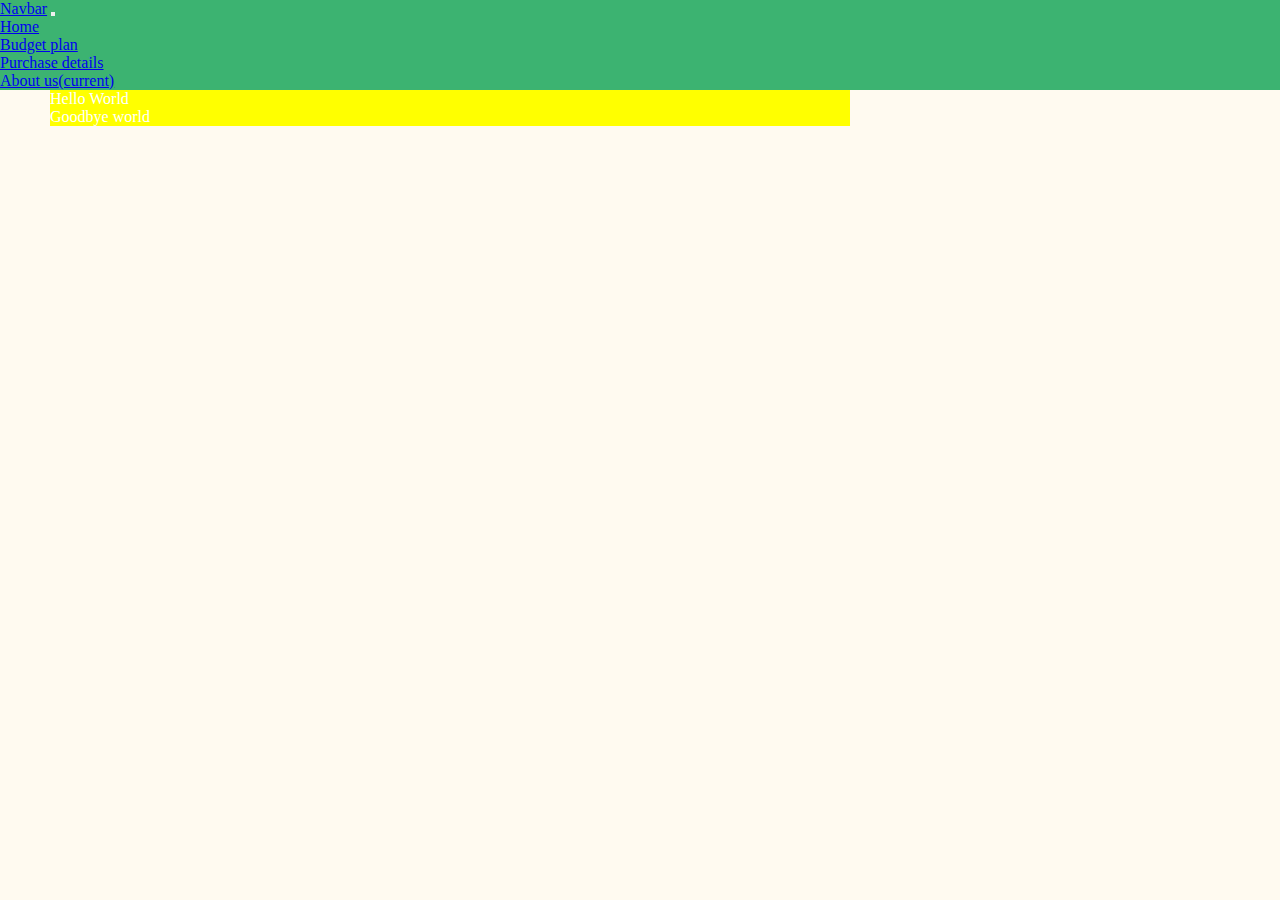
==== about.html @ f88e455a "Update about.html" ====
<!DOCTYPE html>
<html>
    <head>
        <title>Home</title>
        <link rel="stylesheet" href="styles.css">
        
        <!--bootstrap imported-->
        <link rel="stylesheet" href="https://stackpath.bootstrapcdn.com/bootstrap/4.1.3/css/bootstrap.min.css" integrity="sha384-MCw98/SFnGE8fJT3GXwEOngsV7Zt27NXFoaoApmYm81iuXoPkFOJwJ8ERdknLPMO" crossorigin="anonymous">
        <link rel="stylesheet" href="styles.css" />
    </head>
    
    <body>
        <nav class="navbar navbar-expand-lg navbar-light">
          <a class="navbar-brand" href="#">Navbar</a>
          <button class="navbar-toggler" type="button" data-toggle="collapse" data-target="#navbarSupportedContent" aria-controls="navbarSupportedContent" aria-expanded="false" aria-label="Toggle navigation">
            <span class="navbar-toggler-icon"></span>
          </button>
        
          <div class="collapse navbar-collapse" id="navbarSupportedContent">
            <ul class="navbar-nav mr-auto">
              <li class="nav-item">
                <a class="nav-link" href="#">Home</a>
              </li>
              <li class="nav-item">
                <a class="nav-link" href="budget.html">Budget plan</a>
              </li>
              <li class="nav-item">
                <a class="nav-link" href="purchasedetails.html">Purchase details</a>
              </li>
              <li class="nav-item active">
                <a class="nav-link" href="about.html">About us<span class="sr-only">(current)</span></a>
              </li>
              
              
              <!--dropdown menu
              <li class="nav-item dropdown">
                <a class="nav-link dropdown-toggle" href="#" id="navbarDropdown" role="button" data-toggle="dropdown" aria-haspopup="true" aria-expanded="false">
                  Dropdown
                </a>
                <div class="dropdown-menu" aria-labelledby="navbarDropdown">
                  <a class="dropdown-item" href="#">Action</a>
                  <a class="dropdown-item" href="#">Another action</a>
                  <div class="dropdown-divider"></div>
                  <a class="dropdown-item" href="#">Something else here</a>
                </div>
              </li>
              -->
              
              <!--disabled list item
              <li class="nav-item">
                <a class="nav-link disabled" href="#">Disabled</a>
              </li>
            </ul>
            -->
            
            <!--search bar togger-->
            <!--
            <form class="form-inline my-2 my-lg-0">
              <input class="form-control mr-sm-2" type="search" placeholder="Search" aria-label="Search">
              <button class="btn btn-outline-success my-2 my-sm-0" type="submit">Search</button>
            </form>
            -->
            
          </div>
        </nav>
        
        
        <div class="content">
            <div class="content-item">
                <p>Hello World</p>
            </div>
            <div class="content-item">
                <p>Goodbye world</p>
            </div>
        </div>
        
        
        
        
        <!--bootstrap responsive enabled-->
        <script src="https://code.jquery.com/jquery-3.3.1.slim.min.js" integrity="sha384-q8i/X+965DzO0rT7abK41JStQIAqVgRVzpbzo5smXKp4YfRvH+8abtTE1Pi6jizo" crossorigin="anonymous"></script>
        <script src="https://cdnjs.cloudflare.com/ajax/libs/popper.js/1.14.3/umd/popper.min.js" integrity="sha384-ZMP7rVo3mIykV+2+9J3UJ46jBk0WLaUAdn689aCwoqbBJiSnjAK/l8WvCWPIPm49" crossorigin="anonymous"></script>
        <script src="https://stackpath.bootstrapcdn.com/bootstrap/4.1.3/js/bootstrap.min.js" integrity="sha384-ChfqqxuZUCnJSK3+MXmPNIyE6ZbWh2IMqE241rYiqJxyMiZ6OW/JmZQ5stwEULTy" crossorigin="anonymous"></script>
    </body>
</html>
---- styles.css ----
* {
    margin: 0;
    padding: 0;
    box-sizing: border-box;
}

nav {
    background-color: #3CB371; /*medium sea green*/
}

body {
    background-color: #FFFAF0; /*floral white*/
}

.content {
    width: 500px;
    display: flex;
    flex-direction: column;
    flex-wrap: wrap;
    justify-content: center;
}

.content-item {
    background-color: black;
    color: white;
}

@media only screen and (max-width: 400px) {
    .content {
        width: 300px;
        margin-left: 50px;
    }
    .content-item {
        background-color: dodgerblue;
    }
}

@media only screen and (min-width: 401px) and (max-width: 960px) {
    .content {
        width: 500px;
        margin-left: 50px;
    }
    
    .content-item {
        background-color: red;
    }
}

@media only screen and (min-width: 961px) {
    .content {
        width: 800px;
        margin-left: 50px;
    }
    
    .content-item {
        background-color: yellow;
    }
}
---- styles.css ----
* {
    margin: 0;
    padding: 0;
    box-sizing: border-box;
}

nav {
    background-color: #3CB371; /*medium sea green*/
}

body {
    background-color: #FFFAF0; /*floral white*/
}

.content {
    width: 500px;
    display: flex;
    flex-direction: column;
    flex-wrap: wrap;
    justify-content: center;
}

.content-item {
    background-color: black;
    color: white;
}

@media only screen and (max-width: 400px) {
    .content {
        width: 300px;
        margin-left: 50px;
    }
    .content-item {
        background-color: dodgerblue;
    }
}

@media only screen and (min-width: 401px) and (max-width: 960px) {
    .content {
        width: 500px;
        margin-left: 50px;
    }
    
    .content-item {
        background-color: red;
    }
}

@media only screen and (min-width: 961px) {
    .content {
        width: 800px;
        margin-left: 50px;
    }
    
    .content-item {
        background-color: yellow;
    }
}
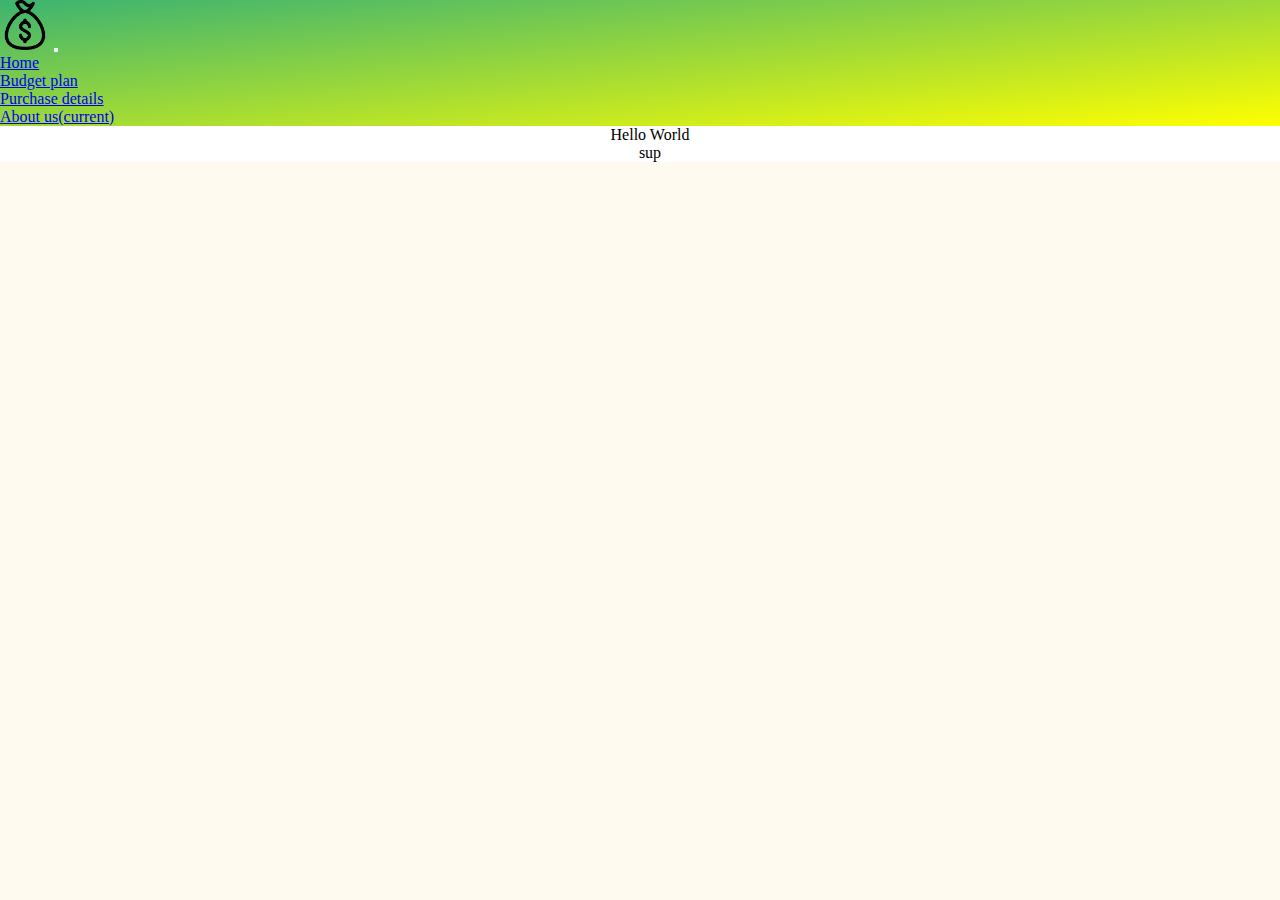
==== commit bc7b1bb4: "updated navbar on all pages, started putting content on home page" ====
--- a/about.html
+++ b/about.html
@@ -11,7 +11,7 @@
     
     <body>
         <nav class="navbar navbar-expand-lg navbar-light">
-          <a class="navbar-brand" href="#">Navbar</a>
+          <a class="navbar-brand" href="#"><img class="logo" src="moneybag.png"></a>
           <button class="navbar-toggler" type="button" data-toggle="collapse" data-target="#navbarSupportedContent" aria-controls="navbarSupportedContent" aria-expanded="false" aria-label="Toggle navigation">
             <span class="navbar-toggler-icon"></span>
           </button>
@@ -19,7 +19,7 @@
           <div class="collapse navbar-collapse" id="navbarSupportedContent">
             <ul class="navbar-nav mr-auto">
               <li class="nav-item">
-                <a class="nav-link" href="#">Home</a>
+                <a class="nav-link" href="index.html">Home</a>
               </li>
               <li class="nav-item">
                 <a class="nav-link" href="budget.html">Budget plan</a>
@@ -70,7 +70,7 @@
                 <p>Hello World</p>
             </div>
             <div class="content-item">
-                <p>Goodbye world</p>
+                <p>sup</p>
             </div>
         </div>
         
--- a/styles.css
+++ b/styles.css
@@ -5,11 +5,17 @@
 }
 
 nav {
-    background-color: #3CB371; /*medium sea green*/
+    /*background-color: #3CB371; /*medium sea green*/
+    background-image: linear-gradient(to bottom right, #3CB371, yellow);
 }
 
 body {
     background-color: #FFFAF0; /*floral white*/
+}
+.logo {
+    height: 50px;
+    width: 50px;
+    object-fit: cover;
 }
 
 .content {
@@ -21,38 +27,62 @@
 }
 
 .content-item {
-    background-color: black;
-    color: white;
+    background-color: white;
+    justify-content: center;
+    text-align: center;
+}
+
+.subflex {
+    display: flex;
+    flex-wrap: wrap;
+   
+}
+
+.subflex-item {
+    flex: 40%;
+    border: 1px solid black;
+    margin: 5px;
+    padding: 5px;
+    word-break: keep-all;
+}
+
+.subflex-item:hover {
+    box-shadow: 0px 5px #3CB371;
 }
 
 @media only screen and (max-width: 400px) {
     .content {
         width: 300px;
-        margin-left: 50px;
+        margin: auto;
     }
     .content-item {
-        background-color: dodgerblue;
+        
     }
+    .subflex-item {
+        flex: 100%;
+    }
+    
 }
 
 @media only screen and (min-width: 401px) and (max-width: 960px) {
     .content {
-        width: 500px;
-        margin-left: 50px;
+        width: 600px;
+        margin: auto;
     }
     
     .content-item {
-        background-color: red;
+        
     }
 }
 
 @media only screen and (min-width: 961px) {
     .content {
-        width: 800px;
-        margin-left: 50px;
+        width: 1300px;
+        margin: auto;
     }
     
     .content-item {
-        background-color: yellow;
+        
     }
-}+}
+
--- a/styles.css
+++ b/styles.css
@@ -5,11 +5,17 @@
 }
 
 nav {
-    background-color: #3CB371; /*medium sea green*/
+    /*background-color: #3CB371; /*medium sea green*/
+    background-image: linear-gradient(to bottom right, #3CB371, yellow);
 }
 
 body {
     background-color: #FFFAF0; /*floral white*/
+}
+.logo {
+    height: 50px;
+    width: 50px;
+    object-fit: cover;
 }
 
 .content {
@@ -21,38 +27,62 @@
 }
 
 .content-item {
-    background-color: black;
-    color: white;
+    background-color: white;
+    justify-content: center;
+    text-align: center;
+}
+
+.subflex {
+    display: flex;
+    flex-wrap: wrap;
+   
+}
+
+.subflex-item {
+    flex: 40%;
+    border: 1px solid black;
+    margin: 5px;
+    padding: 5px;
+    word-break: keep-all;
+}
+
+.subflex-item:hover {
+    box-shadow: 0px 5px #3CB371;
 }
 
 @media only screen and (max-width: 400px) {
     .content {
         width: 300px;
-        margin-left: 50px;
+        margin: auto;
     }
     .content-item {
-        background-color: dodgerblue;
+        
     }
+    .subflex-item {
+        flex: 100%;
+    }
+    
 }
 
 @media only screen and (min-width: 401px) and (max-width: 960px) {
     .content {
-        width: 500px;
-        margin-left: 50px;
+        width: 600px;
+        margin: auto;
     }
     
     .content-item {
-        background-color: red;
+        
     }
 }
 
 @media only screen and (min-width: 961px) {
     .content {
-        width: 800px;
-        margin-left: 50px;
+        width: 1300px;
+        margin: auto;
     }
     
     .content-item {
-        background-color: yellow;
+        
     }
-}+}
+
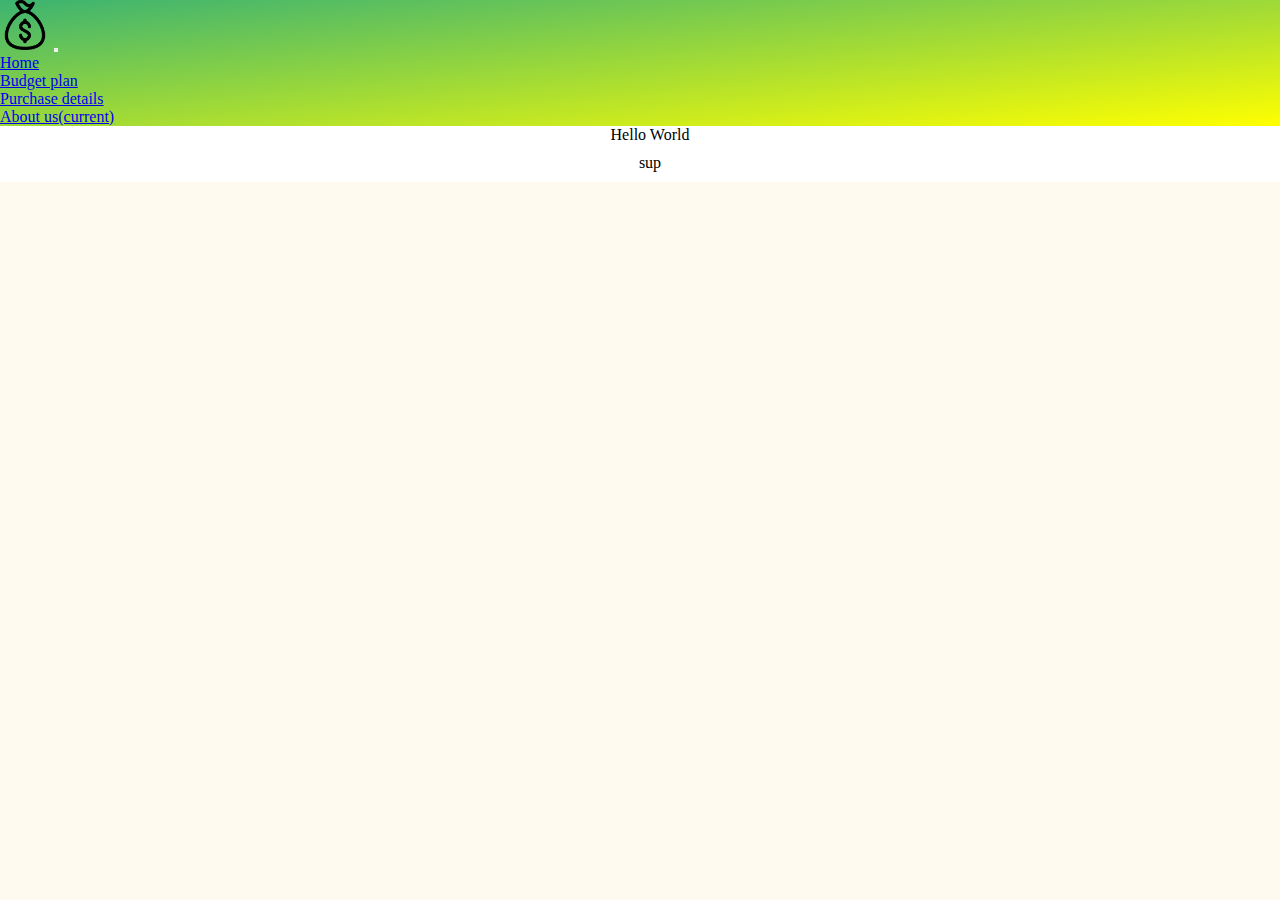
==== commit 680f10fa: "finished home page" ====
--- a/about.html
+++ b/about.html
@@ -3,6 +3,9 @@
     <head>
         <title>Home</title>
         <link rel="stylesheet" href="styles.css">
+        
+        <meta charset="utf-8">
+        <meta name="viewport" content="width=device-width, initial-scale=1, shrink-to-fit=no">
         
         <!--bootstrap imported-->
         <link rel="stylesheet" href="https://stackpath.bootstrapcdn.com/bootstrap/4.1.3/css/bootstrap.min.css" integrity="sha384-MCw98/SFnGE8fJT3GXwEOngsV7Zt27NXFoaoApmYm81iuXoPkFOJwJ8ERdknLPMO" crossorigin="anonymous">
--- a/styles.css
+++ b/styles.css
@@ -7,6 +7,7 @@
 nav {
     /*background-color: #3CB371; /*medium sea green*/
     background-image: linear-gradient(to bottom right, #3CB371, yellow);
+    
 }
 
 body {
@@ -24,46 +25,63 @@
     flex-direction: column;
     flex-wrap: wrap;
     justify-content: center;
+    background-color: white;
 }
 
 .content-item {
-    background-color: white;
+    
     justify-content: center;
     text-align: center;
+    margin-bottom: 10px;
 }
 
 .subflex {
     display: flex;
     flex-wrap: wrap;
+    
    
 }
 
 .subflex-item {
     flex: 40%;
-    border: 1px solid black;
+    border: 1px solid #3CB371;
     margin: 5px;
     padding: 5px;
     word-break: keep-all;
+    
 }
 
 .subflex-item:hover {
-    box-shadow: 0px 5px #3CB371;
+    box-shadow: 5px 5px 5px #2E8B57;
+    border: 2px solid #3CB371;
 }
 
+
+/*mobile screens*/
 @media only screen and (max-width: 400px) {
     .content {
-        width: 300px;
+        width: 400px;
         margin: auto;
+        overflow: hidden;
+        word-break: keep-all;
     }
     .content-item {
-        
+        width: 370px;
     }
+    
+    
     .subflex-item {
         flex: 100%;
+        flex-direction: column;
+        margin: 5px;
+        height: 300px;
+        width: 395px;
+        
     }
     
 }
 
+/*tablet screens*/
 @media only screen and (min-width: 401px) and (max-width: 960px) {
     .content {
         width: 600px;
@@ -73,8 +91,15 @@
     .content-item {
         
     }
+    
+    .subflex-item {
+        flex: 40%;
+        margin: 20px;
+        height: 300px;
+    }
 }
 
+/*desktop screens*/
 @media only screen and (min-width: 961px) {
     .content {
         width: 1300px;
@@ -84,5 +109,36 @@
     .content-item {
         
     }
+    
+    .subflex-item {
+        flex: 20%;
+        margin: 20px;
+        height: 300px;
+        
+    }
 }
 
+#subflex-item1 {
+    background-image: url(piechart.jpg);
+    background-repeat: no-repeat;
+    background-size: 100% 100%;
+    position: relative;
+    
+    
+}
+
+#subflex-item2 {
+    background-image: url(writing.jpg);
+    background-repeat: no-repeat;
+    background-size: 100% 100%;
+}
+
+#subflex-item3 {
+    background-image: url(shagandscoob.png);
+    background-repeat: no-repeat;
+    background-size: 100% 100%;
+}
+
+.subflex-child {
+   background-color: white;
+}--- a/styles.css
+++ b/styles.css
@@ -7,6 +7,7 @@
 nav {
     /*background-color: #3CB371; /*medium sea green*/
     background-image: linear-gradient(to bottom right, #3CB371, yellow);
+    
 }
 
 body {
@@ -24,46 +25,63 @@
     flex-direction: column;
     flex-wrap: wrap;
     justify-content: center;
+    background-color: white;
 }
 
 .content-item {
-    background-color: white;
+    
     justify-content: center;
     text-align: center;
+    margin-bottom: 10px;
 }
 
 .subflex {
     display: flex;
     flex-wrap: wrap;
+    
    
 }
 
 .subflex-item {
     flex: 40%;
-    border: 1px solid black;
+    border: 1px solid #3CB371;
     margin: 5px;
     padding: 5px;
     word-break: keep-all;
+    
 }
 
 .subflex-item:hover {
-    box-shadow: 0px 5px #3CB371;
+    box-shadow: 5px 5px 5px #2E8B57;
+    border: 2px solid #3CB371;
 }
 
+
+/*mobile screens*/
 @media only screen and (max-width: 400px) {
     .content {
-        width: 300px;
+        width: 400px;
         margin: auto;
+        overflow: hidden;
+        word-break: keep-all;
     }
     .content-item {
-        
+        width: 370px;
     }
+    
+    
     .subflex-item {
         flex: 100%;
+        flex-direction: column;
+        margin: 5px;
+        height: 300px;
+        width: 395px;
+        
     }
     
 }
 
+/*tablet screens*/
 @media only screen and (min-width: 401px) and (max-width: 960px) {
     .content {
         width: 600px;
@@ -73,8 +91,15 @@
     .content-item {
         
     }
+    
+    .subflex-item {
+        flex: 40%;
+        margin: 20px;
+        height: 300px;
+    }
 }
 
+/*desktop screens*/
 @media only screen and (min-width: 961px) {
     .content {
         width: 1300px;
@@ -84,5 +109,36 @@
     .content-item {
         
     }
+    
+    .subflex-item {
+        flex: 20%;
+        margin: 20px;
+        height: 300px;
+        
+    }
 }
 
+#subflex-item1 {
+    background-image: url(piechart.jpg);
+    background-repeat: no-repeat;
+    background-size: 100% 100%;
+    position: relative;
+    
+    
+}
+
+#subflex-item2 {
+    background-image: url(writing.jpg);
+    background-repeat: no-repeat;
+    background-size: 100% 100%;
+}
+
+#subflex-item3 {
+    background-image: url(shagandscoob.png);
+    background-repeat: no-repeat;
+    background-size: 100% 100%;
+}
+
+.subflex-child {
+   background-color: white;
+}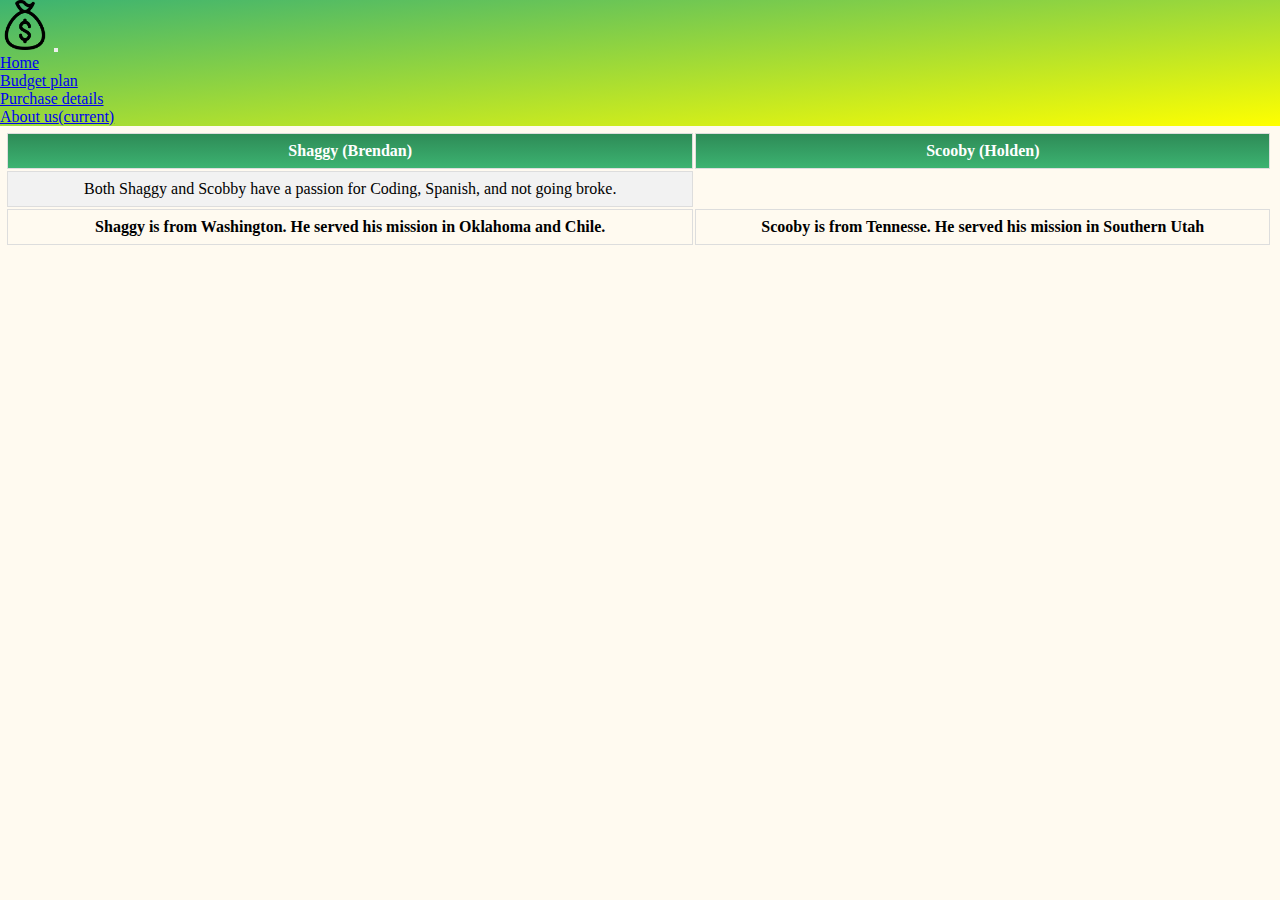
==== commit 72e16cee: "Update about.html" ====
--- a/about.html
+++ b/about.html
@@ -68,14 +68,23 @@
         </nav>
         
         
-        <div class="content">
-            <div class="content-item">
-                <p>Hello World</p>
+        <div class="content-item">
+                <table id="budget">
+                  <tr>
+                    <th>Shaggy (Brendan)</th>
+                    <th>Scooby (Holden)</th>
+                  </tr>
+                  
+                  <tr>
+                    <td>Both Shaggy and Scobby have a passion for Coding, Spanish, and not going broke.</td>
+                  </tr>
+                  
+                  <tr>
+                    <td>Shaggy is from Washington. He served his mission in Oklahoma and Chile.</td>
+                    <td>Scooby is from Tennesse. He served his mission in Southern Utah</td>
+                  </tr>
+                </table>
             </div>
-            <div class="content-item">
-                <p>sup</p>
-            </div>
-        </div>
         
         
         
--- a/styles.css
+++ b/styles.css
@@ -141,4 +141,52 @@
 
 .subflex-child {
    background-color: white;
+}
+
+
+/*table css stuff*/
+#budget {
+    width: 99%;
+    margin: 5px;
+}
+
+#budget td, #budget th {
+  border: 1px solid #ddd;
+  padding: 8px;
+}
+
+#budget tr:nth-child(even) {
+    background-color: #f2f2f2;
+}
+
+#budget th {
+    background-image: linear-gradient(#2E8B57, #3CB371);
+    color: white;
+}
+
+#budget tr:hover {
+    background-color: #ddd;
+}
+
+#budget tr:last-child {
+    font-weight: bold;
+}
+
+/*edit table button*/
+.budget-add {
+    float: right;
+    margin-right: 10px;
+    
+    margin-bottom: 20px;
+    background-color: #3CB371;
+    color: white;
+    padding: 8px;
+    border-radius: 7px;
+}
+
+/*mobile screen for table button*/
+@media only screen and (max-width: 400px) {
+    .budget-add {
+        margin-right: 30px;
+    }
 }--- a/styles.css
+++ b/styles.css
@@ -141,4 +141,52 @@
 
 .subflex-child {
    background-color: white;
+}
+
+
+/*table css stuff*/
+#budget {
+    width: 99%;
+    margin: 5px;
+}
+
+#budget td, #budget th {
+  border: 1px solid #ddd;
+  padding: 8px;
+}
+
+#budget tr:nth-child(even) {
+    background-color: #f2f2f2;
+}
+
+#budget th {
+    background-image: linear-gradient(#2E8B57, #3CB371);
+    color: white;
+}
+
+#budget tr:hover {
+    background-color: #ddd;
+}
+
+#budget tr:last-child {
+    font-weight: bold;
+}
+
+/*edit table button*/
+.budget-add {
+    float: right;
+    margin-right: 10px;
+    
+    margin-bottom: 20px;
+    background-color: #3CB371;
+    color: white;
+    padding: 8px;
+    border-radius: 7px;
+}
+
+/*mobile screen for table button*/
+@media only screen and (max-width: 400px) {
+    .budget-add {
+        margin-right: 30px;
+    }
 }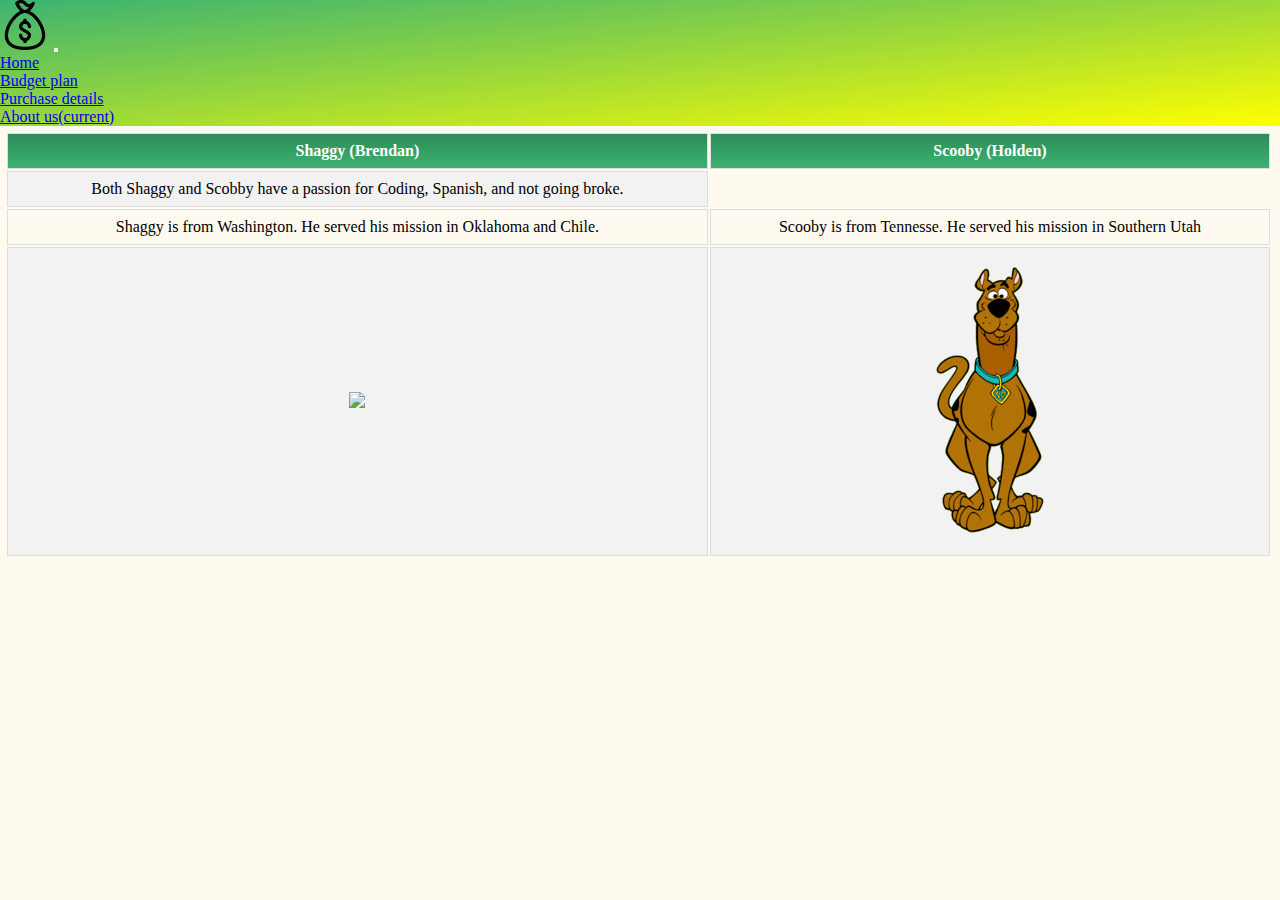
==== commit 0189f269: "Update about.html" ====
--- a/about.html
+++ b/about.html
@@ -83,6 +83,12 @@
                     <td>Shaggy is from Washington. He served his mission in Oklahoma and Chile.</td>
                     <td>Scooby is from Tennesse. He served his mission in Southern Utah</td>
                   </tr>
+                    
+                   <tr>
+                    <td><img src="ShaggyRodgers.png"></td>
+                    <td><img src="Scooby-Doo.png"></td>
+                  </tr>
+                    
                 </table>
             </div>
         
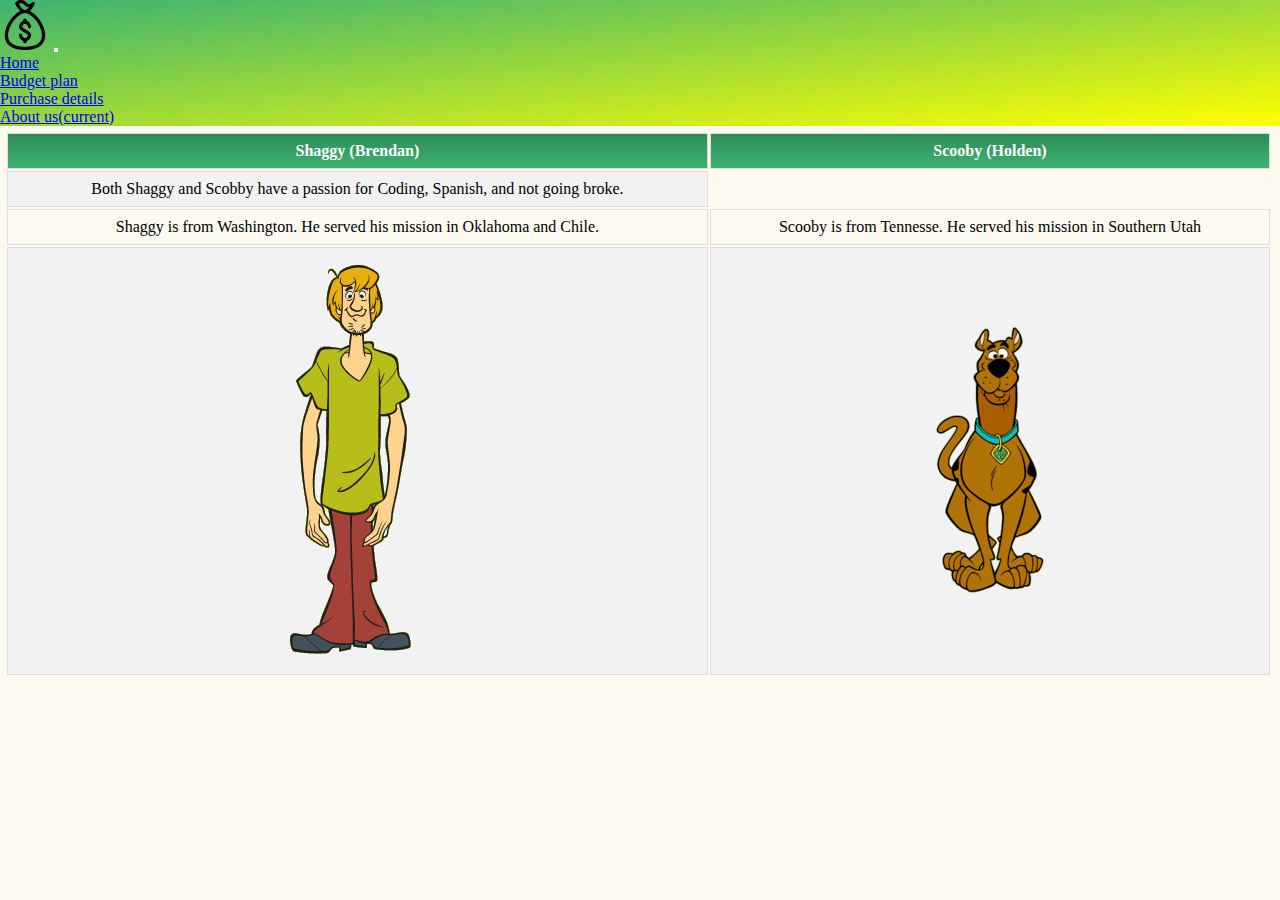
==== commit 80921d98: "fixed shaggy image source" ====
--- a/about.html
+++ b/about.html
@@ -85,7 +85,7 @@
                   </tr>
                     
                    <tr>
-                    <td><img src="ShaggyRodgers.png"></td>
+                    <td><img src="ShaggyRogers.png"></td>
                     <td><img src="Scooby-Doo.png"></td>
                   </tr>
                     
--- a/styles.css
+++ b/styles.css
@@ -172,6 +172,10 @@
     font-weight: bold;
 }
 
+footer {
+    text-align: center;
+}
+
 /*edit table button*/
 .budget-add {
     float: right;
@@ -189,4 +193,4 @@
     .budget-add {
         margin-right: 30px;
     }
-}+}
--- a/styles.css
+++ b/styles.css
@@ -172,6 +172,10 @@
     font-weight: bold;
 }
 
+footer {
+    text-align: center;
+}
+
 /*edit table button*/
 .budget-add {
     float: right;
@@ -189,4 +193,4 @@
     .budget-add {
         margin-right: 30px;
     }
-}+}
